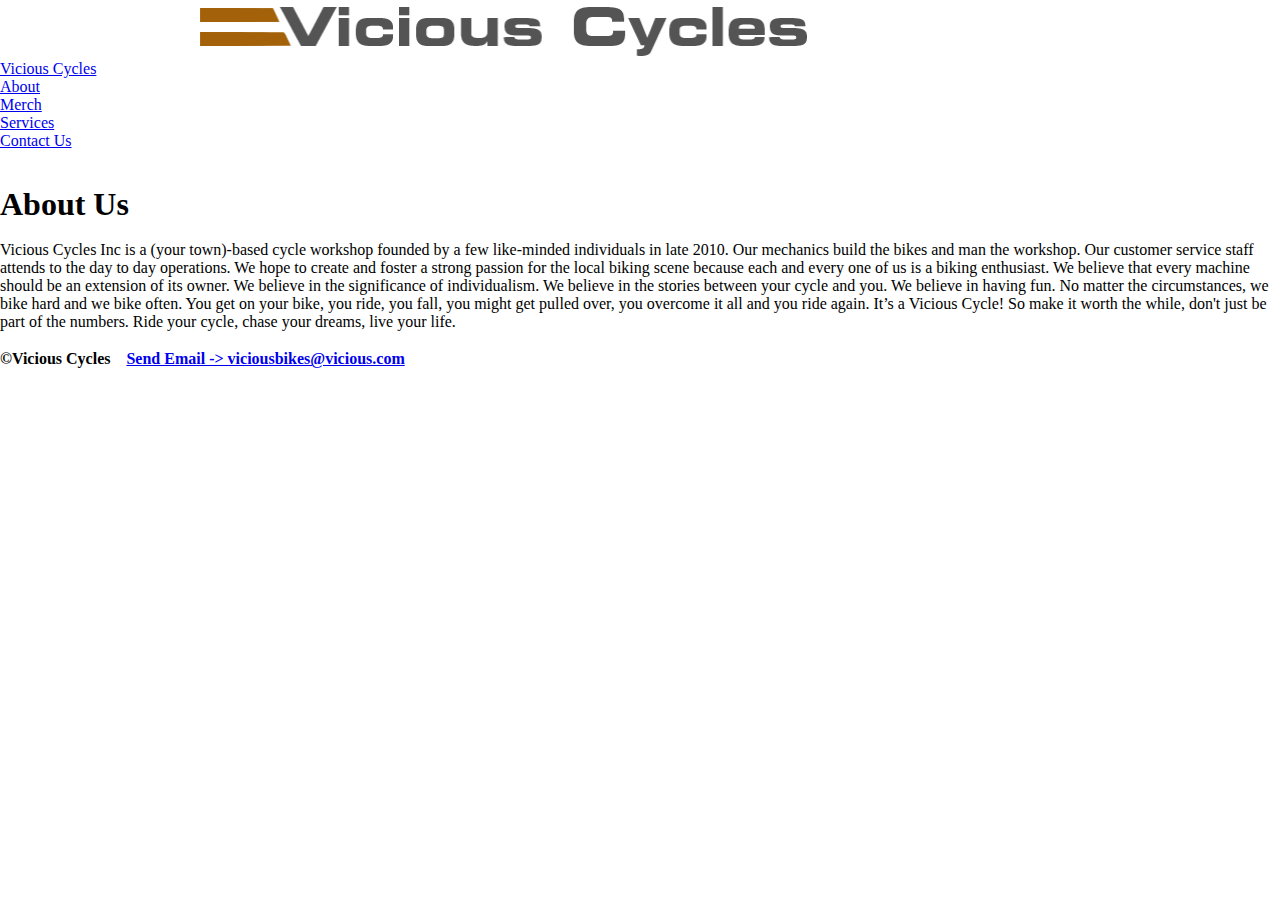
==== about.html @ fd5c4db6 "First push" ====
<!DOCTYPE html>
<html lang="en">
<head>
    <meta charset="UTF-8">
    <meta name="viewport" content="width=device-width, initial-scale=1.0">
    <meta http-equiv="X-UA-Compatible" content="ie=edge">
    <title>About | Vicious Cycles</title>
    <link rel="stylesheet" href="css/vicious.css">
</head>
<body>
    <div class="container">
        <header>
            <div class="imgCon"><img src="images/logo.png" alt="Vicious Cycle"></div>
        </header>
        <nav>
            <ul>
                <li><a href="index.html">Vicious Cycles</a></li>
                <li><a href="about.html">About</a></li>
                <li><a href="merch.html">Merch</a></li>
                <li><a href="services.html">Services</a></li>
                <li><a href="contact.html">Contact Us</a></li>
            </ul>
        </nav>
<main>
    <br/><br/>
    <h1>About Us</h1>
    <br/>
    <section>
        <p>Vicious Cycles Inc is a (your town)-based cycle workshop founded by a few like-minded individuals in late 2010. Our mechanics build the bikes and man the workshop. Our customer service staff attends to the day to day operations. We hope to create and foster a strong passion for the local biking scene because each and every one of us is a biking enthusiast.

            We believe that every machine should be an extension of its owner. We believe in the significance of individualism. We believe in the stories between your cycle and you. We believe in having fun. No matter the circumstances, we bike hard and we bike often.
            
            You get on your bike, you ride, you fall, you might get pulled over, you overcome it all and you ride again. It’s a Vicious Cycle! So make it worth the while, don't just be part of the numbers. Ride your cycle, chase your dreams, live your life.</p>
    </section>

</main>
<br/>
<fotter>
    <h4>&copy;Vicious Cycles　<a href= "mailto: viciousbikes@vicious.com">Send Email -> viciousbikes@vicious.com</a></h4>
</fotter>
<br/>
    </div>
</body>
</html>
---- css/vicious.css ----
* {
    margin: 0;
    padding: 0;
}
header .imgCon {
    width: 70%;
    margin: 0 auto;
}
header .imgCon img {
    width: 70%;
}
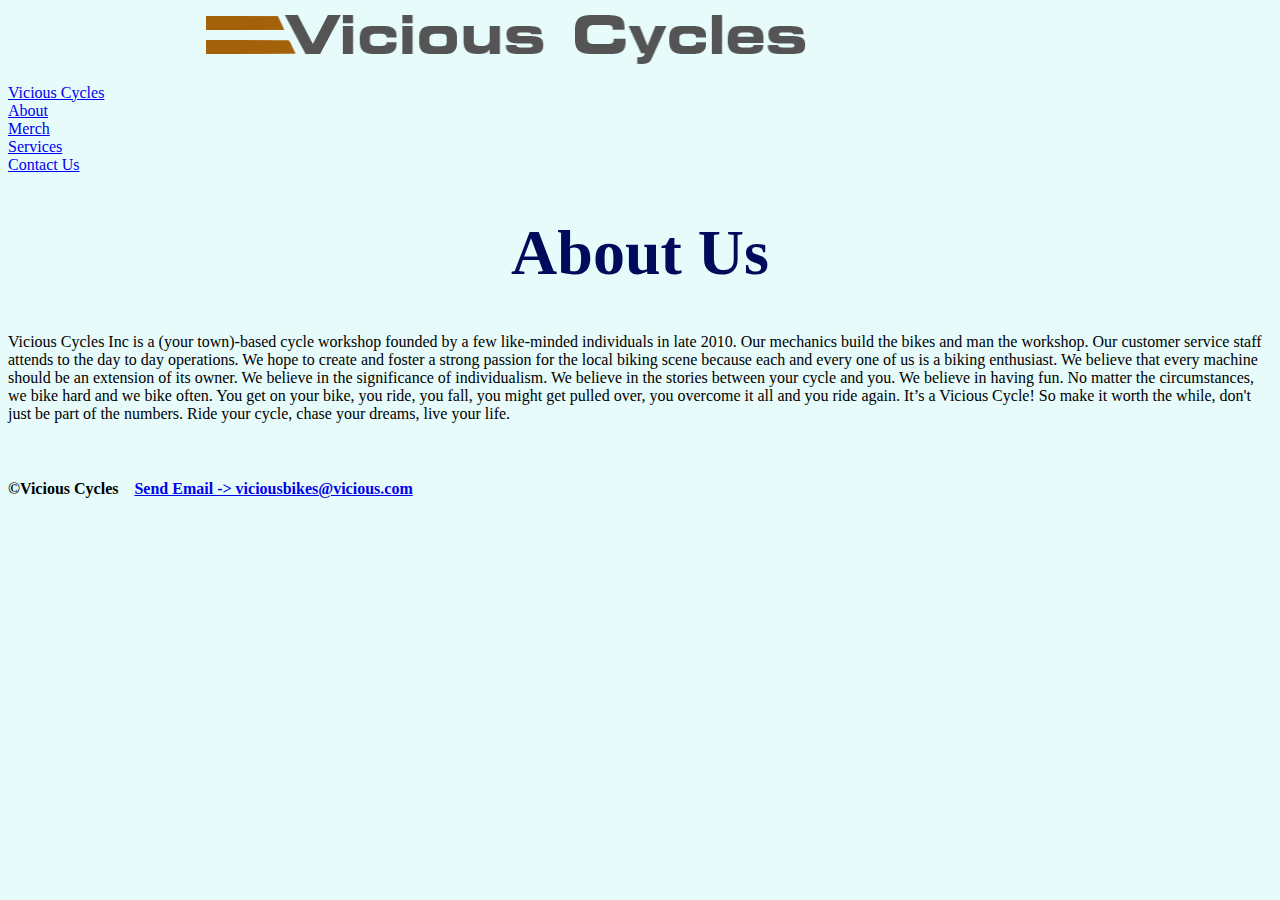
==== commit 6b20e519: "Add files via upload" ====
--- a/about.html
+++ b/about.html
@@ -22,9 +22,7 @@
             </ul>
         </nav>
 <main>
-    <br/><br/>
     <h1>About Us</h1>
-    <br/>
     <section>
         <p>Vicious Cycles Inc is a (your town)-based cycle workshop founded by a few like-minded individuals in late 2010. Our mechanics build the bikes and man the workshop. Our customer service staff attends to the day to day operations. We hope to create and foster a strong passion for the local biking scene because each and every one of us is a biking enthusiast.
 
@@ -35,9 +33,9 @@
 
 </main>
 <br/>
-<fotter>
-    <h4>&copy;Vicious Cycles　<a href= "mailto: viciousbikes@vicious.com">Send Email -> viciousbikes@vicious.com</a></h4>
-</fotter>
+<footer>
+    <h4>&copy;Vicious Cycles　<a href= "viciousbikes@vicious.com">Send Email -> viciousbikes@vicious.com</a></h4>
+</footer>
 <br/>
     </div>
 </body>
--- a/css/vicious.css
+++ b/css/vicious.css
@@ -1,5 +1,5 @@
 * {
-    margin: 0;
+    margin: 1.5;
     padding: 0;
 }
 header .imgCon {
@@ -8,4 +8,26 @@
 }
 header .imgCon img {
     width: 70%;
-}+}
+
+body {
+    background-color: #E7FBFB;
+}
+
+h1 {
+    font-size: 4em;
+    text-align: center;
+    color: #010B5B;
+}
+
+h2 {
+    text-align: center;
+    color: #010B5B;
+}
+
+.imgBike img {
+    width: 49%;
+    height: auto;
+    max-width: 400px;
+    max-height: 400px;
+  }